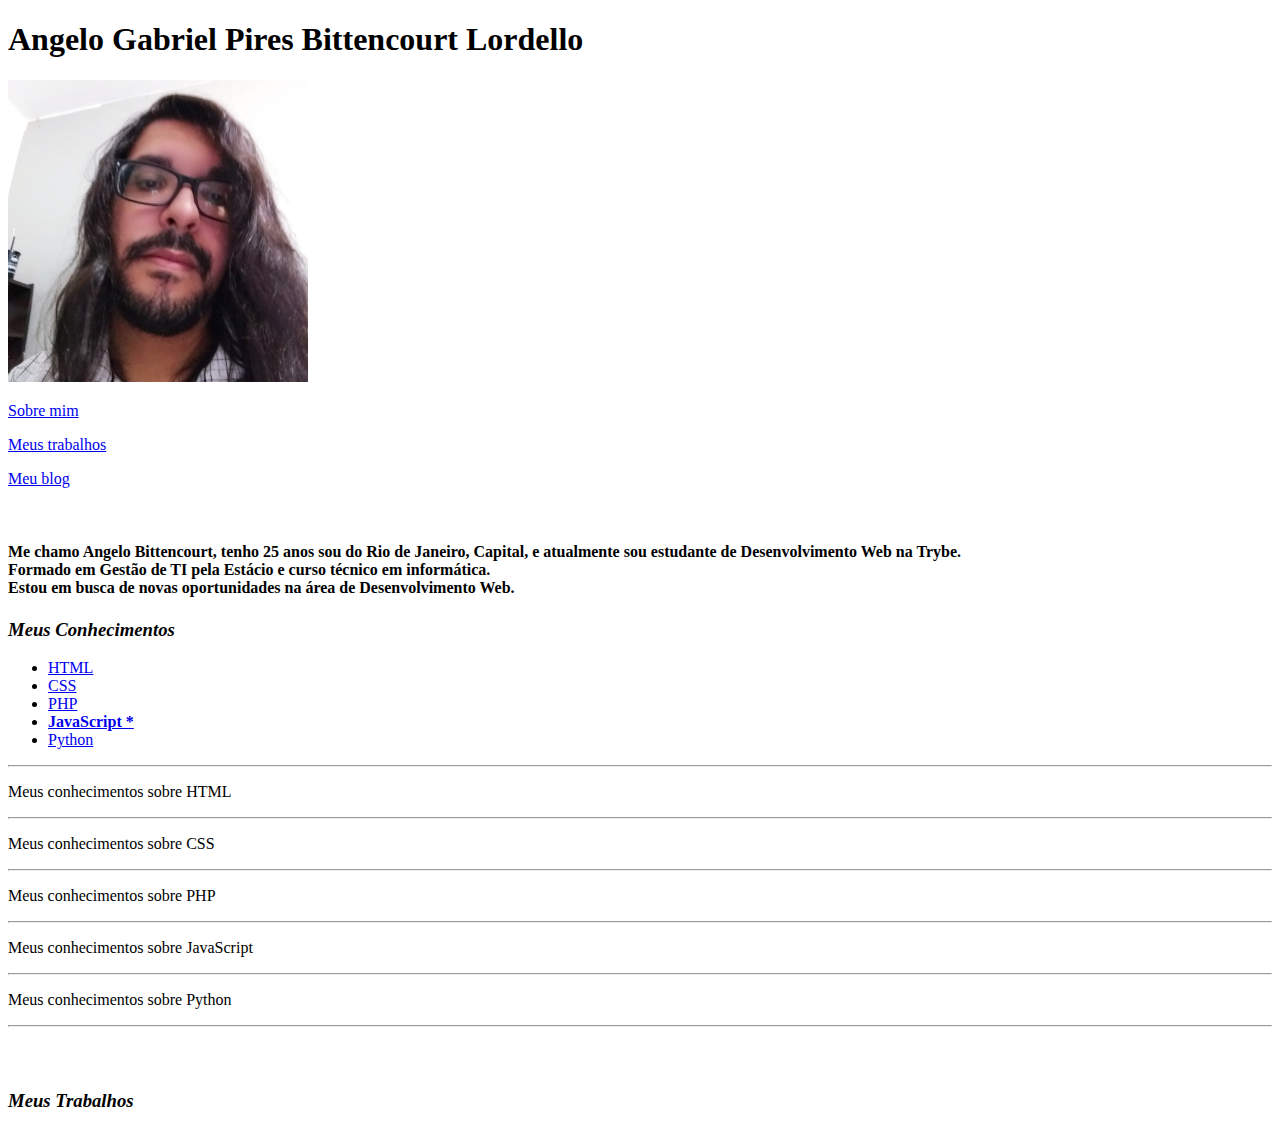
==== index.html @ e92845c9 "portifolio v0.1 final" ====
<!DOCTYPE html>
<html lang="pt-br">
<head>
    <meta charset="UTF-8">
    <meta http-equiv="X-UA-Compatible" content="IE=edge">
    <meta name="viewport" content="width=device-width, initial-scale=1.0">
    <title>Portifólio Angelo Bittencourt</title>
</head>
<body>
    <h1>Angelo Gabriel Pires Bittencourt Lordello</h1>
    <p>
        <img src="images/foto-angelo.jpg" alt="foto minha atualizada" width="300">
    </p>
    <p><a href="#sobre">Sobre mim</a></p>
    <p><a href="#trabalhos">Meus trabalhos</a></p>
    <p><a href="https://github.com/AngeloBittencourt/" target="_blank">Meu blog</a></p>
    <br>

    <h4>
        <p id="sobre">Me chamo Angelo Bittencourt, tenho 25 anos sou do Rio de Janeiro, Capital, e atualmente sou estudante de Desenvolvimento Web na Trybe.
        <br>
        Formado em Gestão de TI pela Estácio e curso técnico em informática.
        <br>
        Estou em busca de novas oportunidades na área de Desenvolvimento Web.
        </p>

    </h4>
    <h3><em>Meus Conhecimentos</em></h3>
    <ul>
       <li><a href="#1">HTML</a> </li>
       <li><a href="#2">CSS</a> </li>
       <li><a href="#3">PHP</a> </li>
       <li><a href="#4"><strong>JavaScript *</strong></a> </li>
       <li><a href="#5">Python</a> </li>

    </ul>
    <hr>
    <p id="1">
        Meus conhecimentos sobre HTML
    </p>
    <hr>
    <p id="2">
        Meus conhecimentos sobre CSS
    </p>
    <hr>
    <p id="3">
        Meus conhecimentos sobre PHP
    </p>
    <hr>
    <p id="4">
        Meus conhecimentos sobre JavaScript
    </p>
    <hr>
    <p id="5">
        Meus conhecimentos sobre Python
    </p>
    <hr>
<br><br>
    <h3 id="trabalhos"><em>Meus Trabalhos</em></h3>
</body>
</html>
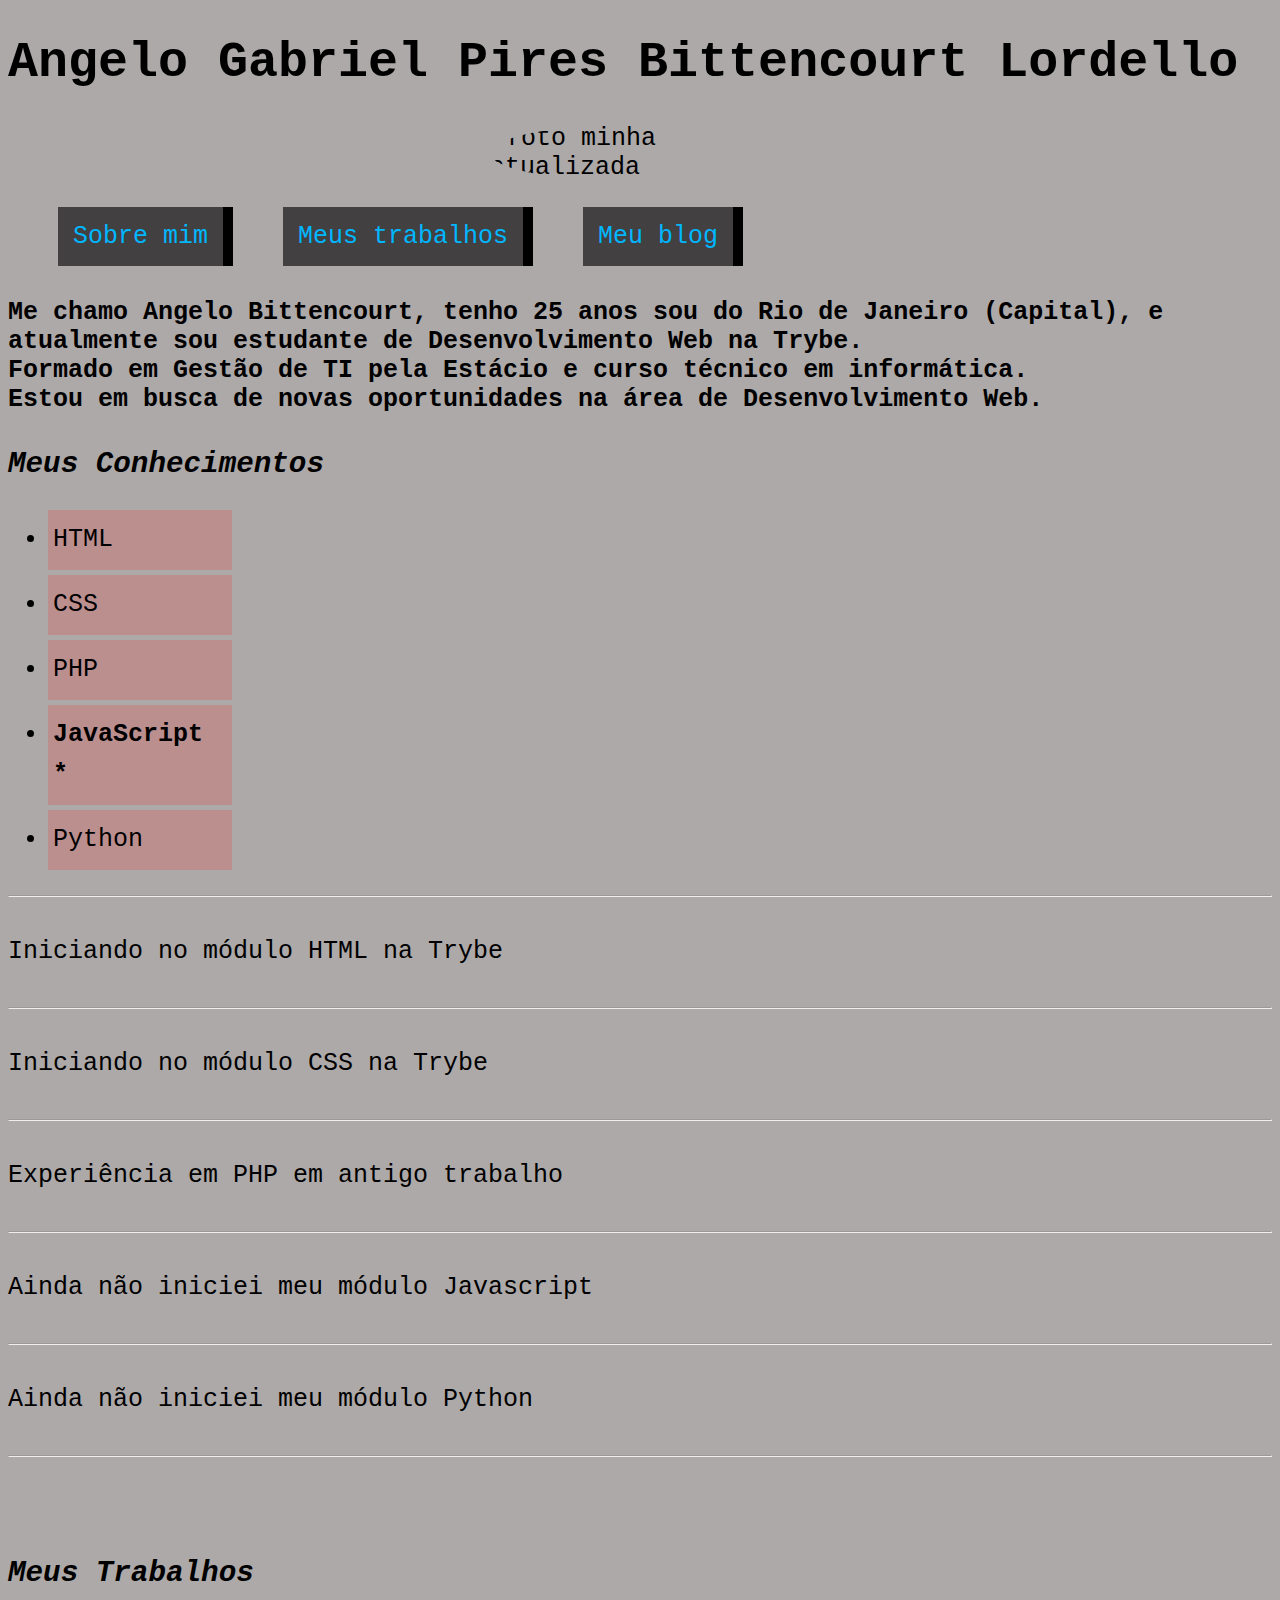
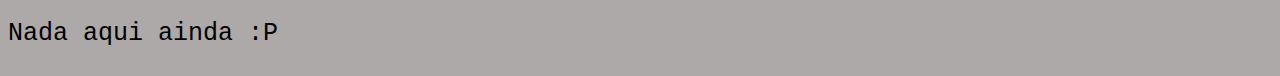
==== commit 82bf60c7: "Versao 1 inicial" ====
--- a/index.html
+++ b/index.html
@@ -4,20 +4,21 @@
     <meta charset="UTF-8">
     <meta http-equiv="X-UA-Compatible" content="IE=edge">
     <meta name="viewport" content="width=device-width, initial-scale=1.0">
-    <title>Portifólio Angelo Bittencourt</title>
+    <link rel="stylesheet" type="text/css" href="style.css">
+    <title>Portfólio Angelo Bittencourt</title>
 </head>
 <body>
     <h1>Angelo Gabriel Pires Bittencourt Lordello</h1>
     <p>
-        <img src="images/foto-angelo.jpg" alt="foto minha atualizada" width="300">
+        <img id="minha-foto"src="images/black-white.jpg" alt="foto minha atualizada" width="300">
     </p>
-    <p><a href="#sobre">Sobre mim</a></p>
-    <p><a href="#trabalhos">Meus trabalhos</a></p>
-    <p><a href="https://github.com/AngeloBittencourt/" target="_blank">Meu blog</a></p>
-    <br>
+    <div><a class="menu" href="#sobre">Sobre mim</a></div>
+    <div><a class="menu" href="#trabalhos">Meus trabalhos</a></div>
+    <div><a class="menu" href="https://github.com/AngeloBittencourt/" target="_blank">Meu blog</a></div>
+    <br>  <br> 
 
     <h4>
-        <p id="sobre">Me chamo Angelo Bittencourt, tenho 25 anos sou do Rio de Janeiro, Capital, e atualmente sou estudante de Desenvolvimento Web na Trybe.
+        <p id="sobre">Me chamo Angelo Bittencourt, tenho 25 anos sou do Rio de Janeiro (Capital), e atualmente sou estudante de Desenvolvimento Web na Trybe.
         <br>
         Formado em Gestão de TI pela Estácio e curso técnico em informática.
         <br>
@@ -27,35 +28,36 @@
     </h4>
     <h3><em>Meus Conhecimentos</em></h3>
     <ul>
-       <li><a href="#1">HTML</a> </li>
-       <li><a href="#2">CSS</a> </li>
-       <li><a href="#3">PHP</a> </li>
-       <li><a href="#4"><strong>JavaScript *</strong></a> </li>
-       <li><a href="#5">Python</a> </li>
+       <li class="con"><a href="#d1">HTML</a> </li>
+       <li class="con"><a href="#d2">CSS</a> </li>
+       <li class="con"><a href="#d3">PHP</a> </li>
+       <li class="con"><a href="#d4"><strong>JavaScript *</strong></a> </li>
+       <li class="con"><a href="#d5">Python</a> </li>
 
     </ul>
     <hr>
-    <p id="1">
-        Meus conhecimentos sobre HTML
+    <p id="d1">
+        Iniciando no módulo HTML na Trybe
     </p>
     <hr>
-    <p id="2">
-        Meus conhecimentos sobre CSS
+    <p id="d2">
+        Iniciando no módulo CSS na Trybe
     </p>
     <hr>
-    <p id="3">
-        Meus conhecimentos sobre PHP
+    <p id="d3">
+        Experiência em PHP em antigo trabalho
     </p>
     <hr>
-    <p id="4">
-        Meus conhecimentos sobre JavaScript
+    <p id="d4">
+        Ainda não iniciei meu módulo Javascript
     </p>
     <hr>
-    <p id="5">
-        Meus conhecimentos sobre Python
+    <p id="d5">
+        Ainda não iniciei meu módulo Python    
     </p>
     <hr>
 <br><br>
     <h3 id="trabalhos"><em>Meus Trabalhos</em></h3>
+    <p>Nada aqui ainda :P</p>
 </body>
 </html>--- a/style.css
+++ b/style.css
@@ -0,0 +1,61 @@
+body{
+    background-color: rgb(173, 169, 169);
+    font-family: fantasy, cursive, monospace;
+    font-size: 25px;
+
+}
+
+ul{
+    
+    line-height: 40px;
+}
+#d1{
+   line-height: 60px;
+}
+#d2{
+    line-height: 60px;
+}
+#d3{
+    line-height: 60px;
+}
+#d4{
+    line-height: 60px;
+}
+#d5{
+    line-height: 60px;
+    text-decoration: none;
+}
+#minha-foto{
+    display: block;
+   border-radius: 50%;
+   margin-left: auto;
+  margin-right: auto;
+}
+div{
+    background-color: rgb(66, 64, 64);
+    padding: 15px;
+    float: left;
+    margin-left: 50px;
+    border-collapse:separate;
+    border-right-style:solid;
+    border-right-width:10px;
+}
+.menu{
+    
+      color: rgb(0, 183, 255);
+    
+}
+.con{
+        background-color: rosybrown;
+        padding: 10px;
+        margin-bottom: 5px;
+        padding-left: 5px;
+        padding-right: 2px;
+        border-right: 10px;
+        margin-right: 85%;
+
+    }
+a {
+    text-decoration: none;
+    color: rgb(0, 0, 0);
+}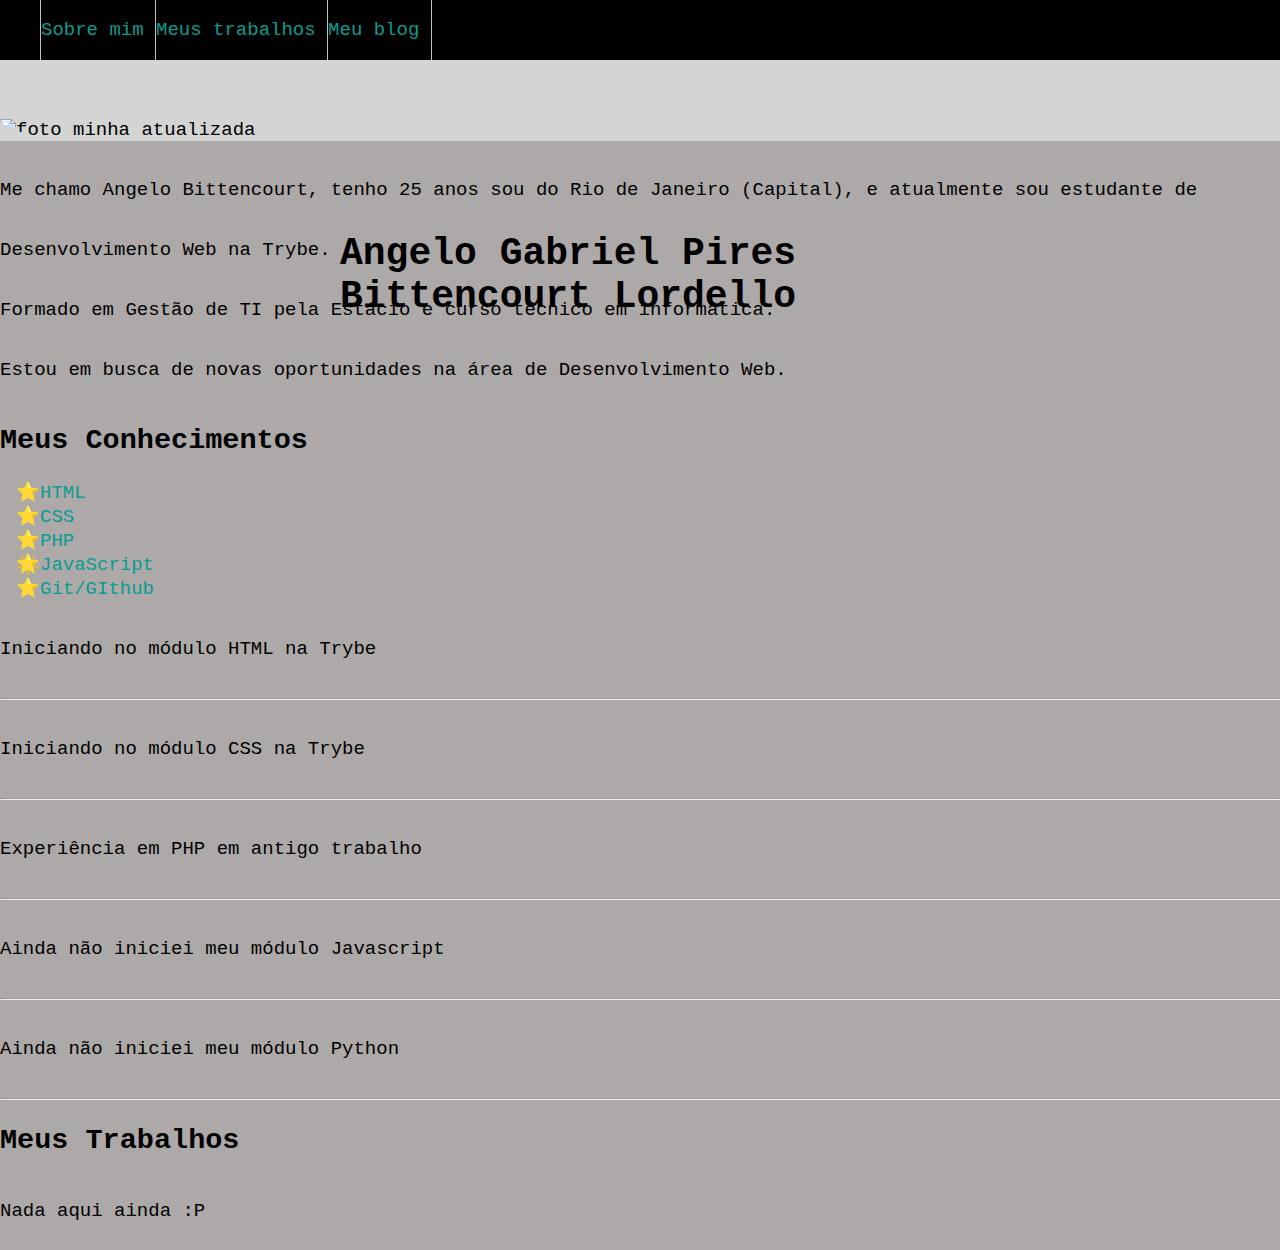
==== commit 669d944b: "Merge pull request #4 from AngeloBittencourt/v1.0" ====
--- a/index.html
+++ b/index.html
@@ -8,56 +8,83 @@
     <title>Portfólio Angelo Bittencourt</title>
 </head>
 <body>
-    <h1>Angelo Gabriel Pires Bittencourt Lordello</h1>
-    <p>
-        <img id="minha-foto"src="images/black-white.jpg" alt="foto minha atualizada" width="300">
-    </p>
-    <div><a class="menu" href="#sobre">Sobre mim</a></div>
-    <div><a class="menu" href="#trabalhos">Meus trabalhos</a></div>
-    <div><a class="menu" href="https://github.com/AngeloBittencourt/" target="_blank">Meu blog</a></div>
-    <br>  <br> 
+    <div id="top">
+        <div class="menu-top">
+            <ul>
+            <li class="botao-menu"><a href="#sobre">Sobre mim</a></li>
+            <li class="botao-menu"><a href="#trabalhos">Meus trabalhos</a></li>
+            <li class="botao-menu"><a href="https://github.com/AngeloBittencourt/" target="_blank">Meu blog</a></li>
+            <li class="botao-menu"><a href=""><br></a></li>
+        </ul>
+        </div>
 
-    <h4>
-        <p id="sobre">Me chamo Angelo Bittencourt, tenho 25 anos sou do Rio de Janeiro (Capital), e atualmente sou estudante de Desenvolvimento Web na Trybe.
-        <br>
-        Formado em Gestão de TI pela Estácio e curso técnico em informática.
-        <br>
-        Estou em busca de novas oportunidades na área de Desenvolvimento Web.
-        </p>
+        <div class="foto-top">
+            <img id="minha-foto"src="images/black-white.jpg" alt="foto minha atualizada" width="300">
+        </div>
 
-    </h4>
-    <h3><em>Meus Conhecimentos</em></h3>
-    <ul>
-       <li class="con"><a href="#d1">HTML</a> </li>
-       <li class="con"><a href="#d2">CSS</a> </li>
-       <li class="con"><a href="#d3">PHP</a> </li>
-       <li class="con"><a href="#d4"><strong>JavaScript *</strong></a> </li>
-       <li class="con"><a href="#d5">Python</a> </li>
+        <div class="nome-top">
+            <h1>Angelo Gabriel Pires Bittencourt Lordello</h1>
+        </div>
+    </div>
 
-    </ul>
-    <hr>
-    <p id="d1">
-        Iniciando no módulo HTML na Trybe
-    </p>
-    <hr>
-    <p id="d2">
-        Iniciando no módulo CSS na Trybe
-    </p>
-    <hr>
-    <p id="d3">
-        Experiência em PHP em antigo trabalho
-    </p>
-    <hr>
-    <p id="d4">
-        Ainda não iniciei meu módulo Javascript
-    </p>
-    <hr>
-    <p id="d5">
-        Ainda não iniciei meu módulo Python    
-    </p>
-    <hr>
-<br><br>
-    <h3 id="trabalhos"><em>Meus Trabalhos</em></h3>
-    <p>Nada aqui ainda :P</p>
+    <div id="mid">
+        <div class="descricao-mid">
+            <p id="sobre">Me chamo Angelo Bittencourt, tenho 25 anos sou do Rio de Janeiro (Capital), e atualmente sou estudante de Desenvolvimento Web na Trybe.
+            <br>
+            Formado em Gestão de TI pela Estácio e curso técnico em informática.
+            <br>
+            Estou em busca de novas oportunidades na área de Desenvolvimento Web.
+            </p>
+        </div>
+
+        <div class="con1-mid">
+            <h2>Meus Conhecimentos</h2>
+
+            <ul class="lista">
+               <li class="con"><a href="#d1">HTML</a> </li>
+               <li class="con"><a href="#d2">CSS</a> </li>
+               <li class="con"><a href="#d3">PHP</a> </li>
+               <li id="star" class="con"><a href="#d4">JavaScript</a></li>
+               <li class="con"><a href="#d5">Git/GIthub</a> </li>
+        
+            </ul>
+        </div>
+
+        <div class="con2-mid">
+            <p id="d1">
+                Iniciando no módulo HTML na Trybe
+            </p>
+            <hr>
+            <p id="d2">
+                Iniciando no módulo CSS na Trybe
+            </p>
+            <hr>
+            <p id="d3">
+                Experiência em PHP em antigo trabalho
+            </p>
+            <hr>
+            <p id="d4">
+                Ainda não iniciei meu módulo Javascript
+            </p>
+            <hr>
+            <p id="d5">
+                Ainda não iniciei meu módulo Python    
+            </p>
+            <hr>
+        </div>
+
+        <div class="trabs-mid">
+            <h2 id="trabalhos">Meus Trabalhos</h3>
+            <p>Nada aqui ainda :P</p>
+        </div>
+    </div>
+
+    <div id="bot">
+        <div class="rodape-bot">
+
+        </div>
+    </div>
+
+    
 </body>
 </html>--- a/style.css
+++ b/style.css
@@ -1,61 +1,69 @@
 body{
     background-color: rgb(173, 169, 169);
     font-family: fantasy, cursive, monospace;
-    font-size: 25px;
+    font-size: 19px;
+    margin: 0 auto;
+    padding: 0;
+    box-sizing: border-box;
+
+}
+#top{
+    background-color: rgb(212, 212, 212);
+}
+
+.menu-top{
+    background-color: black;
+    line-height: 60px;
+}
+
+.botao-menu{
+    display: inline-block;
+    transition: background 1s;
+    border-left:1px solid #c0c0c0;
+}    
+
+.botao-menu:hover{
+    transition: background 1s;
+    background-color: #f5f5f5;
+} 
+a{
+    text-decoration: none;
+    color: rgb(9, 156, 144);
+}   
+.foto-top{
+    display: inline-block;
+    max-width: 50%;
+    max-height: 100%;
+    
+}
+#minha-foto{
+    display: block;
+    border-radius: 50%;
+    margin-left: auto;
+    margin-right: auto;
+    padding-top: 40px;
+}
+.nome-top{
+    display: inline-block;
+    max-width: 50%;
+    align-items: center;
+    position: absolute;
+    margin-top: 10%;
+    margin-left: 40px;
+}
+   
+    
+ul{
+    margin-top: auto;
 
 }
 
-ul{
-    
-    line-height: 40px;
-}
-#d1{
-   line-height: 60px;
-}
-#d2{
+div p{
     line-height: 60px;
 }
-#d3{
-    line-height: 60px;
+.lista li{
+    list-style-type:"⭐";
 }
-#d4{
-    line-height: 60px;
-}
-#d5{
-    line-height: 60px;
-    text-decoration: none;
-}
-#minha-foto{
-    display: block;
-   border-radius: 50%;
-   margin-left: auto;
-  margin-right: auto;
-}
-div{
-    background-color: rgb(66, 64, 64);
-    padding: 15px;
-    float: left;
-    margin-left: 50px;
-    border-collapse:separate;
-    border-right-style:solid;
-    border-right-width:10px;
-}
-.menu{
-    
-      color: rgb(0, 183, 255);
-    
-}
-.con{
-        background-color: rosybrown;
-        padding: 10px;
-        margin-bottom: 5px;
-        padding-left: 5px;
-        padding-right: 2px;
-        border-right: 10px;
-        margin-right: 85%;
-
-    }
-a {
-    text-decoration: none;
-    color: rgb(0, 0, 0);
+#star{
+    list-style-type: "🌟";
 }